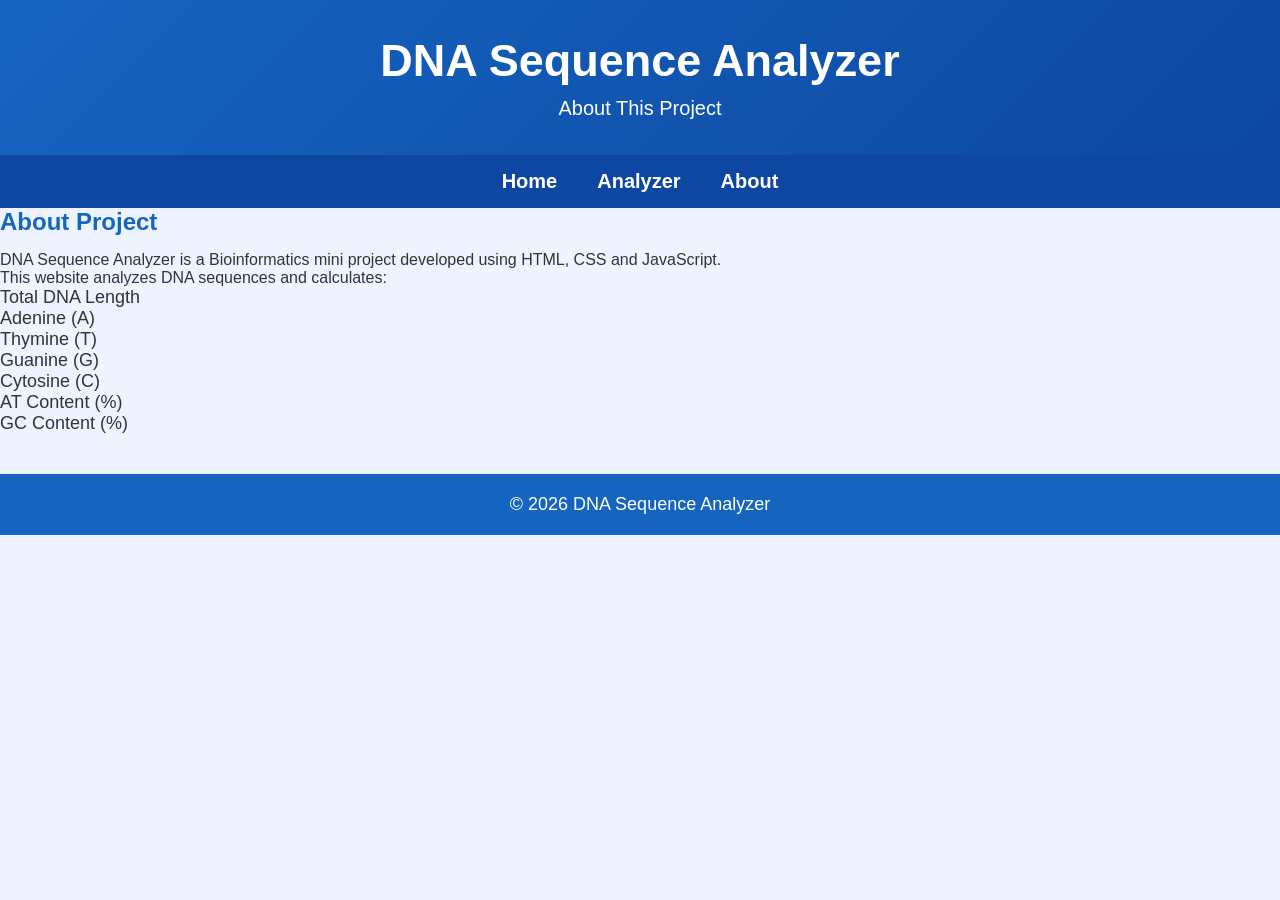
==== about.html @ efca1cb4 "Yes Yes" ====
<!DOCTYPE html>
<html>
<head>
<meta charset="UTF-8">
<meta name="viewport" content="width=device-width, initial-scale=1.0">
<title>About</title>
<link rel="stylesheet" href="style.css">
</head>

<body>

<header>
<h1>DNA Sequence Analyzer</h1>
<p>About This Project</p>
</header>

<nav>
<a href="index.html">Home</a>
<a href="analyzer.html">Analyzer</a>
<a href="about.html">About</a>

</nav>

<div class="hero">
<h2>About Project</h2>

<p>
DNA Sequence Analyzer is a Bioinformatics mini project developed using HTML,
CSS and JavaScript.
</p>

<p>
This website analyzes DNA sequences and calculates:
</p>

<ul style="text-align:left;font-size:18px;">
<li>Total DNA Length</li>
<li>Adenine (A)</li>
<li>Thymine (T)</li>
<li>Guanine (G)</li>
<li>Cytosine (C)</li>
<li>AT Content (%)</li>
<li>GC Content (%)</li>
</ul>

</div>

<footer>
<p>© 2026 DNA Sequence Analyzer</p>
</footer>

</body>
</html>
---- style.css ----
*{
    margin:0;
    padding:0;
    box-sizing:border-box;
    font-family:Arial, sans-serif;
}

body{
    background:#eef4ff;
    color:#333;
}

header{
    background:linear-gradient(135deg,#1565c0,#0d47a1);
    color:#fff;
    text-align:center;
    padding:35px 15px;
}

header h1{
    font-size:45px;
}

header p{
    margin-top:10px;
    font-size:20px;
}

nav{
    background:#0d47a1;
    display:flex;
    justify-content:center;
    flex-wrap:wrap;
}

nav a{
    color:white;
    text-decoration:none;
    padding:15px 20px;
    font-size:20px;
    font-weight:bold;
}

nav a:hover{
    background:#1976d2;
}

.container{
    max-width:900px;
    margin:30px auto;
    background:white;
    padding:30px;
    border-radius:15px;
    box-shadow:0 5px 15px rgba(0,0,0,.2);
}

h2{
    color:#1565c0;
    margin-bottom:15px;
}

textarea{
    width:100%;
    height:170px;
    border:2px solid #1565c0;
    border-radius:10px;
    padding:15px;
    font-size:18px;
    resize:none;
}

button{
    background:#1565c0;
    color:white;
    border:none;
    padding:14px 25px;
    margin:10px 5px;
    border-radius:8px;
    font-size:18px;
    cursor:pointer;
    transition:.3s;
}

button:hover{
    background:#0d47a1;
    transform:scale(1.05);
}

.result{
    margin-top:25px;
    background:#f8f9fa;
    border-left:6px solid #1565c0;
    padding:20px;
    border-radius:10px;
    font-size:20px;
}

img{
    max-width:100%;
    display:block;
    margin:20px auto;
    border-radius:10px;
    img{
    display:block;
    margin:20px auto;
    width:250px;
    height:auto;
}
}

footer{
    margin-top:40px;
    background:#1565c0;
    color:white;
    text-align:center;
    padding:20px;
    font-size:18px;
}

@media(max-width:768px){

header h1{
font-size:34px;
}

header p{
font-size:18px;
}

nav a{
font-size:18px;
padding:12px;
}

.container{
margin:15px;
padding:20px;
}

button{
width:100%;
}
}
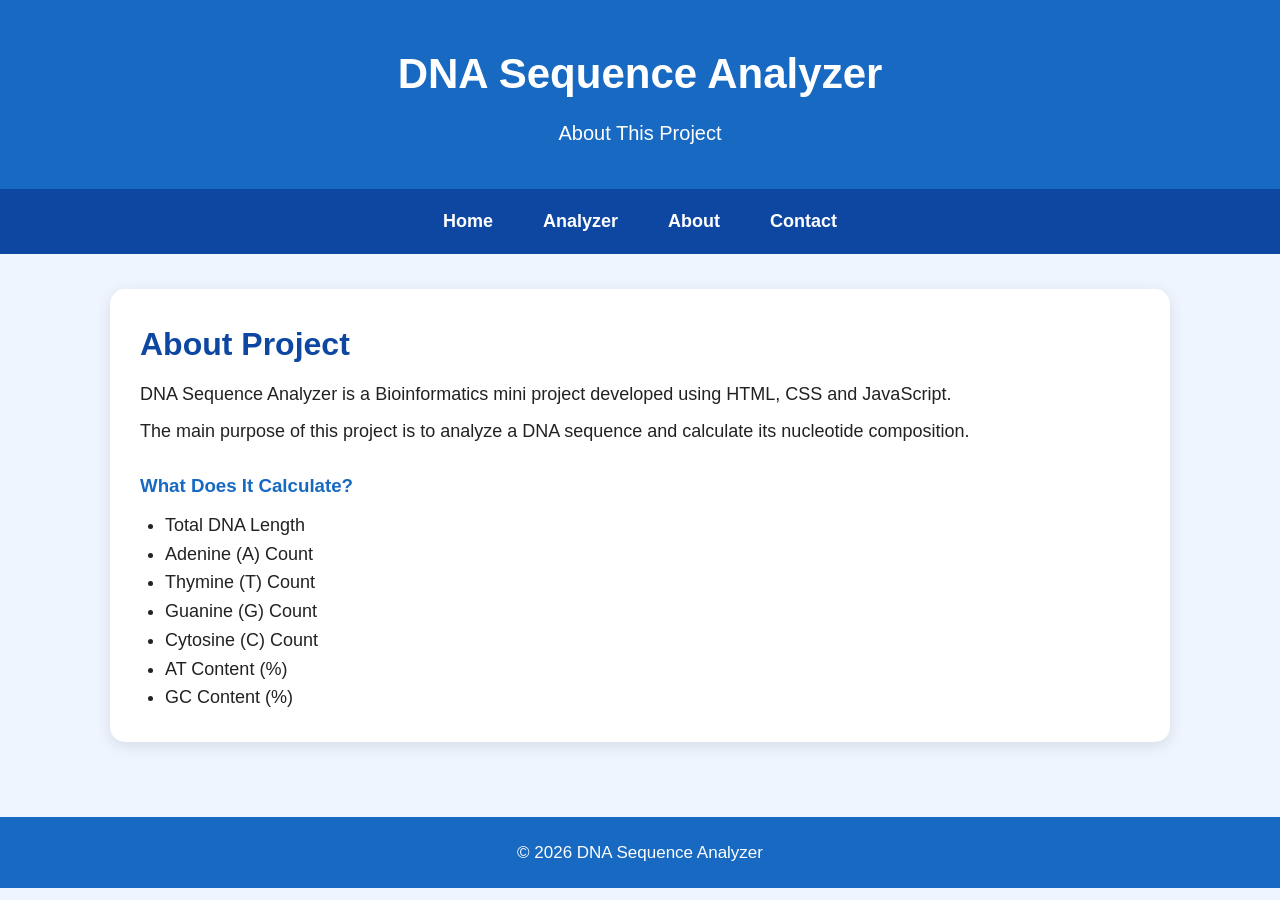
==== commit bd8722b4: "Add files via upload" ====
--- a/about.html
+++ b/about.html
@@ -1,52 +1,59 @@
 <!DOCTYPE html>
-<html>
+<html lang="en">
 <head>
-<meta charset="UTF-8">
-<meta name="viewport" content="width=device-width, initial-scale=1.0">
-<title>About</title>
-<link rel="stylesheet" href="style.css">
+    <meta charset="UTF-8">
+    <meta name="viewport" content="width=device-width, initial-scale=1.0">
+    <title>About - DNA Sequence Analyzer</title>
+    <link rel="stylesheet" href="style.css">
 </head>
-
 <body>
 
-<header>
-<h1>DNA Sequence Analyzer</h1>
-<p>About This Project</p>
+<header class="header">
+    <h1>DNA Sequence Analyzer</h1>
+    <p>About This Project</p>
 </header>
 
-<nav>
-<a href="index.html">Home</a>
-<a href="analyzer.html">Analyzer</a>
-<a href="about.html">About</a>
-
+<nav class="navbar">
+    <a href="index.html">Home</a>
+    <a href="analyzer.html">Analyzer</a>
+    <a href="about.html">About</a>
+    <a href="contact.html">Contact</a>
 </nav>
 
-<div class="hero">
-<h2>About Project</h2>
+<main class="container">
 
-<p>
-DNA Sequence Analyzer is a Bioinformatics mini project developed using HTML,
-CSS and JavaScript.
-</p>
+    <section class="content-section">
 
-<p>
-This website analyzes DNA sequences and calculates:
-</p>
+        <h2>About Project</h2>
 
-<ul style="text-align:left;font-size:18px;">
-<li>Total DNA Length</li>
-<li>Adenine (A)</li>
-<li>Thymine (T)</li>
-<li>Guanine (G)</li>
-<li>Cytosine (C)</li>
-<li>AT Content (%)</li>
-<li>GC Content (%)</li>
-</ul>
+        <p>
+            DNA Sequence Analyzer is a Bioinformatics mini project
+            developed using HTML, CSS and JavaScript.
+        </p>
 
-</div>
+        <p>
+            The main purpose of this project is to analyze a DNA
+            sequence and calculate its nucleotide composition.
+        </p>
 
-<footer>
-<p>© 2026 DNA Sequence Analyzer</p>
+        <h3>What Does It Calculate?</h3>
+
+        <ul>
+            <li>Total DNA Length</li>
+            <li>Adenine (A) Count</li>
+            <li>Thymine (T) Count</li>
+            <li>Guanine (G) Count</li>
+            <li>Cytosine (C) Count</li>
+            <li>AT Content (%)</li>
+            <li>GC Content (%)</li>
+        </ul>
+
+    </section>
+
+</main>
+
+<footer class="footer">
+    <p>© 2026 DNA Sequence Analyzer</p>
 </footer>
 
 </body>
--- a/style.css
+++ b/style.css
@@ -1,143 +1,282 @@
-*{
-    margin:0;
-    padding:0;
-    box-sizing:border-box;
-    font-family:Arial, sans-serif;
-}
-
-body{
-    background:#eef4ff;
-    color:#333;
-}
-
-header{
-    background:linear-gradient(135deg,#1565c0,#0d47a1);
-    color:#fff;
-    text-align:center;
-    padding:35px 15px;
-}
-
-header h1{
-    font-size:45px;
-}
-
-header p{
-    margin-top:10px;
-    font-size:20px;
-}
-
-nav{
-    background:#0d47a1;
-    display:flex;
-    justify-content:center;
-    flex-wrap:wrap;
-}
-
-nav a{
-    color:white;
-    text-decoration:none;
-    padding:15px 20px;
-    font-size:20px;
-    font-weight:bold;
-}
-
-nav a:hover{
-    background:#1976d2;
-}
-
-.container{
-    max-width:900px;
-    margin:30px auto;
-    background:white;
-    padding:30px;
-    border-radius:15px;
-    box-shadow:0 5px 15px rgba(0,0,0,.2);
-}
-
-h2{
-    color:#1565c0;
-    margin-bottom:15px;
-}
-
-textarea{
-    width:100%;
-    height:170px;
-    border:2px solid #1565c0;
-    border-radius:10px;
-    padding:15px;
-    font-size:18px;
-    resize:none;
-}
-
-button{
-    background:#1565c0;
-    color:white;
-    border:none;
-    padding:14px 25px;
-    margin:10px 5px;
-    border-radius:8px;
-    font-size:18px;
-    cursor:pointer;
-    transition:.3s;
-}
-
-button:hover{
-    background:#0d47a1;
-    transform:scale(1.05);
-}
-
-.result{
-    margin-top:25px;
-    background:#f8f9fa;
-    border-left:6px solid #1565c0;
-    padding:20px;
-    border-radius:10px;
-    font-size:20px;
-}
-
-img{
-    max-width:100%;
-    display:block;
-    margin:20px auto;
-    border-radius:10px;
-    img{
-    display:block;
-    margin:20px auto;
-    width:250px;
-    height:auto;
-}
-}
-
-footer{
-    margin-top:40px;
-    background:#1565c0;
-    color:white;
-    text-align:center;
-    padding:20px;
-    font-size:18px;
-}
-
-@media(max-width:768px){
-
-header h1{
-font-size:34px;
-}
-
-header p{
-font-size:18px;
-}
-
-nav a{
-font-size:18px;
-padding:12px;
-}
-
-.container{
-margin:15px;
-padding:20px;
-}
-
-button{
-width:100%;
-}
+* {
+    margin: 0;
+    padding: 0;
+    box-sizing: border-box;
+}
+
+body {
+    font-family: Arial, sans-serif;
+    background: #eef5ff;
+    color: #222;
+    line-height: 1.6;
+}
+
+/* Header */
+.header {
+    background: #1769c2;
+    color: white;
+    text-align: center;
+    padding: 40px 15px;
+}
+
+.header h1 {
+    font-size: 42px;
+    margin-bottom: 10px;
+}
+
+.header p {
+    font-size: 20px;
+}
+
+/* Navigation */
+.navbar {
+    background: #0d47a1;
+    display: flex;
+    justify-content: center;
+    flex-wrap: wrap;
+}
+
+.navbar a {
+    color: white;
+    text-decoration: none;
+    font-size: 18px;
+    font-weight: bold;
+    padding: 18px 25px;
+}
+
+.navbar a:hover {
+    background: #1565c0;
+}
+
+/* Main */
+.container {
+    max-width: 1100px;
+    margin: auto;
+    padding: 35px 20px;
+}
+
+/* Hero */
+.hero {
+    background: white;
+    text-align: center;
+    padding: 45px 25px;
+    border-radius: 15px;
+    box-shadow: 0 4px 15px rgba(0,0,0,0.1);
+}
+
+.dna-icon {
+    font-size: 60px;
+    margin-bottom: 10px;
+}
+
+.hero h2 {
+    color: #0d47a1;
+    font-size: 32px;
+    margin-bottom: 15px;
+}
+
+.hero p {
+    font-size: 18px;
+    margin: 8px auto;
+    max-width: 750px;
+}
+
+/* Buttons */
+.button,
+button {
+    display: inline-block;
+    background: #1769c2;
+    color: white;
+    border: none;
+    padding: 14px 30px;
+    margin-top: 22px;
+    border-radius: 8px;
+    font-size: 18px;
+    cursor: pointer;
+    text-decoration: none;
+}
+
+.button:hover,
+button:hover {
+    background: #0d47a1;
+}
+
+/* Features */
+.features {
+    margin-top: 40px;
+    text-align: center;
+}
+
+.features h2 {
+    color: #0d47a1;
+    margin-bottom: 25px;
+}
+
+.feature-grid {
+    display: grid;
+    grid-template-columns: repeat(3, 1fr);
+    gap: 20px;
+}
+
+.card {
+    background: white;
+    padding: 25px;
+    border-radius: 12px;
+    box-shadow: 0 4px 12px rgba(0,0,0,0.1);
+}
+
+.card-icon {
+    font-size: 40px;
+}
+
+.card h3 {
+    color: #1769c2;
+    margin: 10px 0;
+}
+
+/* Analyzer */
+.analyzer-section {
+    background: white;
+    padding: 30px;
+    border-radius: 15px;
+    box-shadow: 0 4px 15px rgba(0,0,0,0.1);
+}
+
+.analyzer-section h2,
+.content-section h2 {
+    color: #0d47a1;
+    font-size: 32px;
+    margin-bottom: 10px;
+}
+
+.instruction {
+    font-size: 18px;
+}
+
+textarea {
+    width: 100%;
+    min-height: 180px;
+    margin-top: 20px;
+    padding: 18px;
+    border: 2px solid #1769c2;
+    border-radius: 10px;
+    font-size: 18px;
+    resize: vertical;
+}
+
+.button-group {
+    display: flex;
+    gap: 15px;
+}
+
+.button-group button {
+    flex: 1;
+}
+
+/* Result */
+.result-box {
+    margin-top: 30px;
+    padding: 25px;
+    background: #f8fbff;
+    border-left: 5px solid #1769c2;
+    border-radius: 10px;
+}
+
+.result-box h2 {
+    color: #0d47a1;
+    margin-bottom: 15px;
+}
+
+.result-item {
+    font-size: 18px;
+    padding: 8px 0;
+}
+
+.gc-at {
+    font-size: 20px;
+    font-weight: bold;
+    color: #1769c2;
+    margin-top: 15px;
+}
+
+/* About / Contact */
+.content-section {
+    background: white;
+    padding: 30px;
+    border-radius: 15px;
+    box-shadow: 0 4px 15px rgba(0,0,0,0.1);
+}
+
+.content-section p {
+    font-size: 18px;
+    margin: 8px 0;
+}
+
+.content-section h3 {
+    color: #1769c2;
+    margin-top: 25px;
+}
+
+.content-section ul {
+    margin: 10px 0 0 25px;
+    font-size: 18px;
+}
+
+.student-info {
+    margin-top: 20px;
+}
+
+/* Footer */
+.footer {
+    background: #1769c2;
+    color: white;
+    text-align: center;
+    padding: 22px;
+    margin-top: 40px;
+}
+
+.footer p {
+    font-size: 17px;
+}
+
+/* Mobile */
+@media (max-width: 700px) {
+
+    .header h1 {
+        font-size: 30px;
+    }
+
+    .header p {
+        font-size: 17px;
+    }
+
+    .navbar a {
+        font-size: 16px;
+        padding: 14px 15px;
+    }
+
+    .container {
+        padding: 20px 12px;
+    }
+
+    .hero h2 {
+        font-size: 26px;
+    }
+
+    .feature-grid {
+        grid-template-columns: 1fr;
+    }
+
+    .button-group {
+        flex-direction: column;
+        gap: 5px;
+    }
+
+    .button-group button {
+        width: 100%;
+    }
+
+    textarea {
+        min-height: 170px;
+    }
 }
